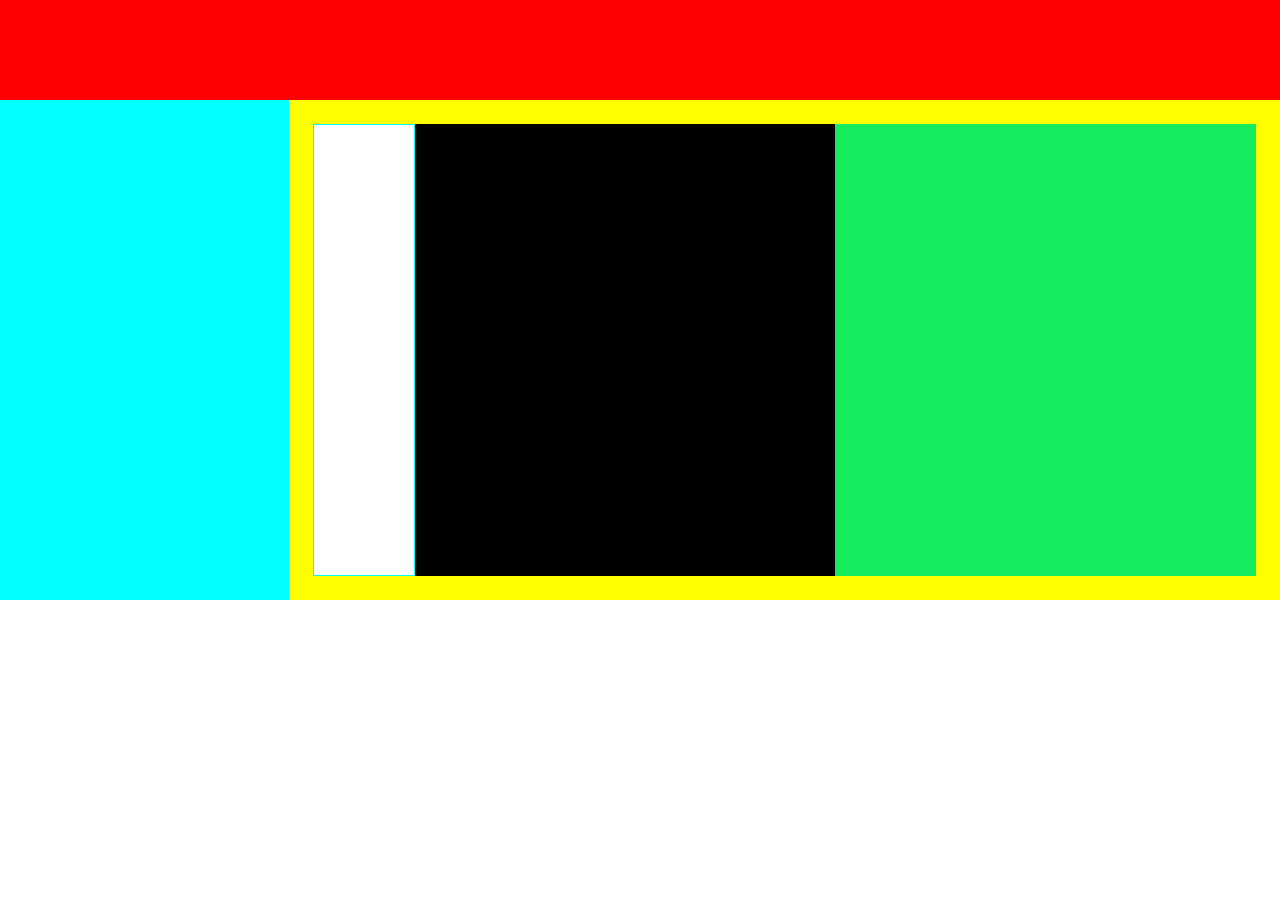
==== Session 1/Html/chap6.html @ 16a24b1c "chap-6" ====
<!DOCTYPE html>
<html lang="en">
  <head>
    <meta charset="UTF-8" />
    <meta name="viewport" content="width=device-width, initial-scale=1.0" />
    <title>Document</title>
    <link rel="stylesheet" href="../css/stylechap6.css" />
  </head>
  <body>
    <div class="header"></div>
    <div class="container">
        <div class="sidebar"></div>
        <div class="main">
            <div class="sidebar-left"></div>
            <div class="item"></div>
            <div class="sidebar-right"></div>
        </div>
    </div>
  </body>
</html>
---- Session 1/css/stylechap6.css ----
*{
    margin: 0;
    padding: 0;
}

.header{
    background-color: red;
    width: 100%;
    height: 100px;
}
.container{
    display: flex;
}
.sidebar{
    background-color: aqua;
    /* height: calc(100% - 100px); */
    height: 500px;
    width: 300px;
}

.main{
    display: flex;
    padding: 24px;
    background-color: yellow;
    width: calc(100% - 300px);
}

.sidebar-left{
    background-color: white;
    width: 100px;
    border: 1px solid aqua;
}

.item{
    background-color: black;
    width: calc((100% - 100px)/2);
}

.sidebar-right{
    background-color: rgb(22, 236, 94);
    width: calc((100% - 100px)/2);
}

.sidebar-right:hover{
    background-color: purple;
}
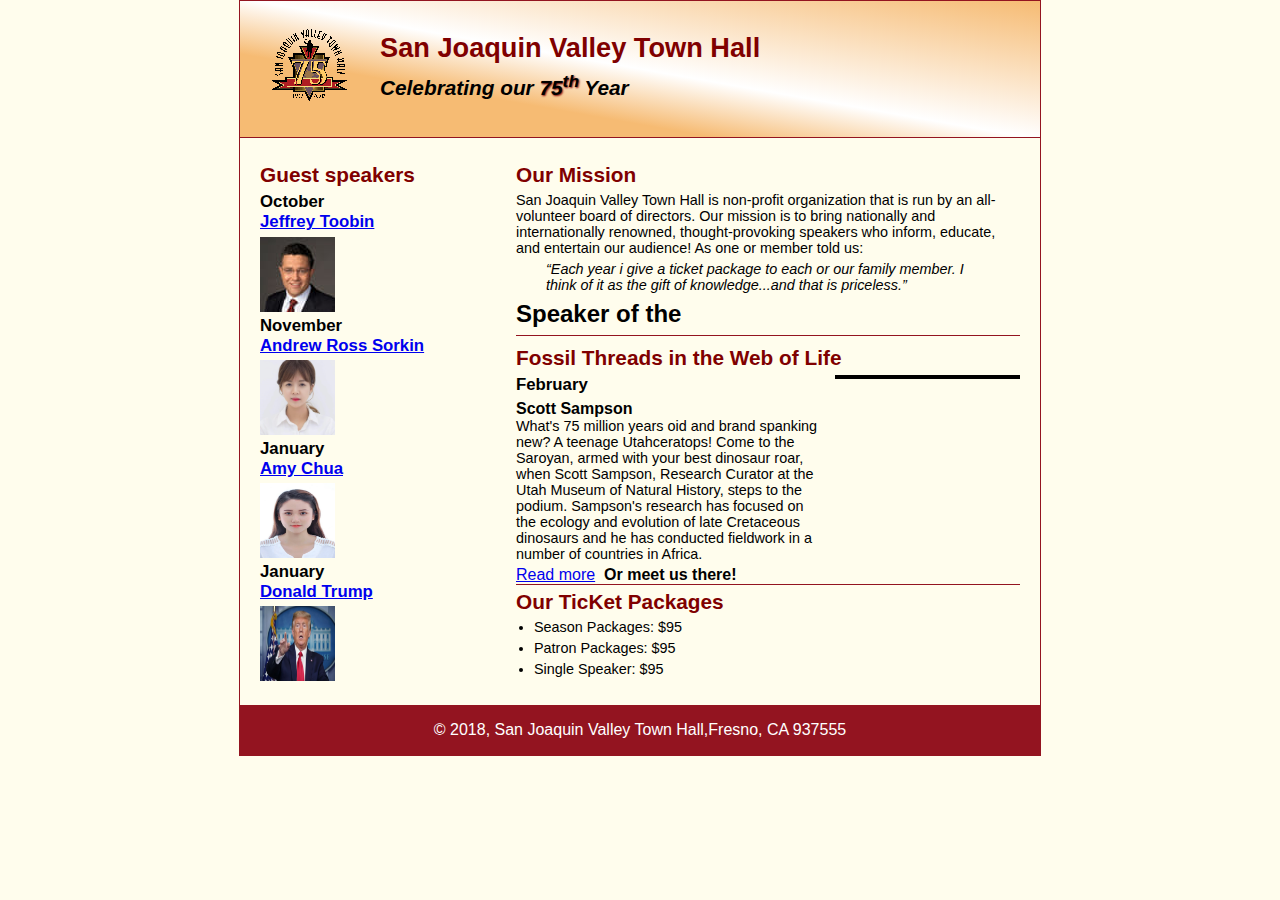
==== commit fa19b9c1: "chap-6" ====
--- a/Session 1/Html/chap6.html
+++ b/Session 1/Html/chap6.html
@@ -1,20 +1,89 @@
 <!DOCTYPE html>
 <html lang="en">
-  <head>
-    <meta charset="UTF-8" />
-    <meta name="viewport" content="width=device-width, initial-scale=1.0" />
-    <title>Document</title>
-    <link rel="stylesheet" href="../css/stylechap6.css" />
-  </head>
-  <body>
-    <div class="header"></div>
-    <div class="container">
-        <div class="sidebar"></div>
-        <div class="main">
-            <div class="sidebar-left"></div>
-            <div class="item"></div>
-            <div class="sidebar-right"></div>
+
+<head>
+  <meta charset="UTF-8" />
+  <meta name="viewport" content="width=device-width, initial-scale=1.0" />
+  <title>Document</title>
+  <link rel="stylesheet" href="../css/stylechap6.css" />
+</head>
+
+<body>
+  <div class="header">
+    <div class="logo">
+      <img src="../images/logo.gif" alt="Photo">
+    </div>
+    <div class="text-login">
+      <h2>San Joaquin Valley Town Hall</h2>
+      <h3>Celebrating our <span class="shadow">75<sup>th</sup></span> Year</h3>
+    </div>
+  </div>
+  <div class="container">
+    <div class="sidebar">
+      <h2>Guest speakers</h2>
+      <h3>October</br><a href="toobin.html">Jeffrey Toobin</a></h3>
+      <img src="../images/toobin75.jpg" width="75" alt="Photo">
+      <h3>November</br><a href="toobin.html">Andrew Ross Sorkin</a></h3>
+      <img src="../images/cach chup anh the dep 8.jpg" width="75" alt="Photo">
+      <h3>January</br><a href="toobin.html">Amy Chua</a></h3>
+      <img src="../images/202005220338153336-d201bc2e-83e2-4a54-ba90-6760ea4be8f4.png" width="75" alt="Photo">
+      <h3>January</br><a href="toobin.html">Donald Trump</a></h3>
+      <img src="../images/042220-trump-nhap-cu_ltwy.jpg" width="75" alt="Photo">
+    </div>
+    <div class="main">
+      <div class="information">
+        <h2>Our Mission</h2>
+        <p>
+          San Joaquin Valley Town Hall is non-profit organization that is run by an all-volunteer board of
+          directors.
+          Our mission is to bring nationally and internationally renowned, thought-provoking speakers who inform,
+          educate,
+          and entertain our audience! As one or member told us:
+        </p>
+        <blockquote>
+          &ldquo;Each year i give a ticket package to each or our family member. I think of it as the gift of
+          knowledge...and
+          that is priceless.&rdquo;
+        </blockquote>
+      </div>
+      <h1>Speaker of the</h1>
+      <h2>Fossil Threads in the Web of Life</h2>
+      <div class="content">
+        <div class="text-item">
+          <h3>February</h3>
+          <h4>Scott Sampson</h4>
+          <p>What's 75 million years oid and brand spanking new?
+            A teenage Utahceratops! Come to the Saroyan,
+            armed with your best dinosaur roar, when Scott Sampson,
+            Research Curator at the Utah Museum of Natural History,
+            steps to the podium. Sampson's research has focused on the
+            ecology and evolution of late Cretaceous dinosaurs and he has
+            conducted fieldwork in a number of countries in Africa.
+          </p>
+          <div class="read-more">
+            <a href="http://">Read more</a>
+            <h4>&nbsp; Or meet us there!</h4>
+          </div>
         </div>
+        <div class="img-item">
+          <img
+            src="https://images.vov.vn/uploaded/ctvvanhoa/2016_01_05/pic2_GNYY.jpg?height=500&encoder=wic&subsampling=444"
+            alt="">
+        </div>
+      </div>
+      <div class="list-ticket">
+        <h2>Our TicKet Packages</h2>
+        <ul>
+          <li>Season Packages: $95</li>
+          <li>Patron Packages: $95</li>
+          <li>Single Speaker: $95</li>
+        </ul>
+      </div>
     </div>
-  </body>
-</html>
+  </div>
+  <div class="footer">
+    <p>&copy; 2018, San Joaquin Valley Town Hall,Fresno, CA 937555</p>
+  </div>
+</body>
+
+</html>--- a/Session 1/css/stylechap6.css
+++ b/Session 1/css/stylechap6.css
@@ -2,45 +2,151 @@
     margin: 0;
     padding: 0;
 }
+body{
+    font-family: Arial, Helvetica, sans-serif;
+    font-size: 100%;
+    width: 800px ;
+    margin: 0px auto;
+    border: 1px solid #931420;
+    background-color: #fffded;
+}
+.header{
+    border-bottom: 1px solid #931420 ;
+    padding: 1.5em 0 2em;
+    background-image: -webkit-linear-gradient(80deg,#f6bb73 0%, #f6bb73 30%, white 50%, #f6bb73 100%);
+    display: flex;
+}
 
-.header{
-    background-color: red;
-    width: 100%;
-    height: 100px;
+.logo{
+    padding: 0px 30px;
+    width: 80px;
+    height: 80px;
+}
+.text-login{
+    display: block;
+}
+.text-login h2{
+    display: block;
+    font-size: 170%;
+    color: #800000;
+}
+.shadow{
+    text-shadow: 1px 1px 2px #800000;
+}
+.header h3{
+    font-size: 130%;
+    font-style: italic;
 }
 .container{
     display: flex;
+    background-color: #fffded;
+    height: 567px;
 }
 .sidebar{
-    background-color: aqua;
+    /* background-color: aqua; */
     /* height: calc(100% - 100px); */
     height: 500px;
-    width: 300px;
+    padding: 20px;
+    width: 30%;
+}
+
+.sidebar img{
+    /* background-color: aqua; */
+    /* height: calc(100% - 100px); */
+    height: 75px;
+    width: 75px;
+}
+a:hover{
+    font-style: italic;
+    color: purple;
+}
+
+.container h1{
+    font-size: 150%;
+    padding: .3em 0;
+    margin-bottom: 5px;
+    border-bottom: 1px solid #931420;
+}
+
+h2{
+    font-size: 130%;
+    color: #800000;
+    padding: .25em 0;
+}
+
+.container h3{
+    font-size: 105%;
+    padding-bottom: .25em ;
+}
+
+/* .container img{
+    width: 80%;
+    border: 2px solid black;
+} */
+
+.container p{
+    padding-bottom: .3em;
+}
+
+.container blockquote{
+    padding: .2em 0;
+    font-style: italic;
+}
+
+.container ul{
+    padding: 0 0 .25em 1.25em;
+}
+
+.container li{
+    padding-bottom: .35em;
 }
 
 .main{
-    display: flex;
-    padding: 24px;
-    background-color: yellow;
-    width: calc(100% - 300px);
+    width: 70%;
+    padding: 20px;
 }
 
-.sidebar-left{
-    background-color: white;
-    width: 100px;
-    border: 1px solid aqua;
+.information blockquote{
+    padding:  0 30px;
 }
 
-.item{
-    background-color: black;
-    width: calc((100% - 100px)/2);
+.content{
+    display: flex;
 }
 
-.sidebar-right{
-    background-color: rgb(22, 236, 94);
-    width: calc((100% - 100px)/2);
+.text-item{
+    width: 60%;
 }
 
-.sidebar-right:hover{
-    background-color: purple;
+.text-item p, .information p, .information blockquote, ul{   
+    font-size: 90% ;
+}
+
+.text-item .read-more{
+    display: flex;
+}
+
+.img-item{
+    width: 40%;
+    position: relative;
+}
+
+.img-item img{
+    width: 90%;
+    border: 2px solid black;
+    position: absolute;
+    right: 0;
+}
+
+.list-ticket h2{
+    border-top: 1px solid #931420;
+}
+
+.footer{
+    background-color: #931420;
+    color: white;
+    padding: 1em 0;
+}
+.footer p{
+    text-align: center;
 }